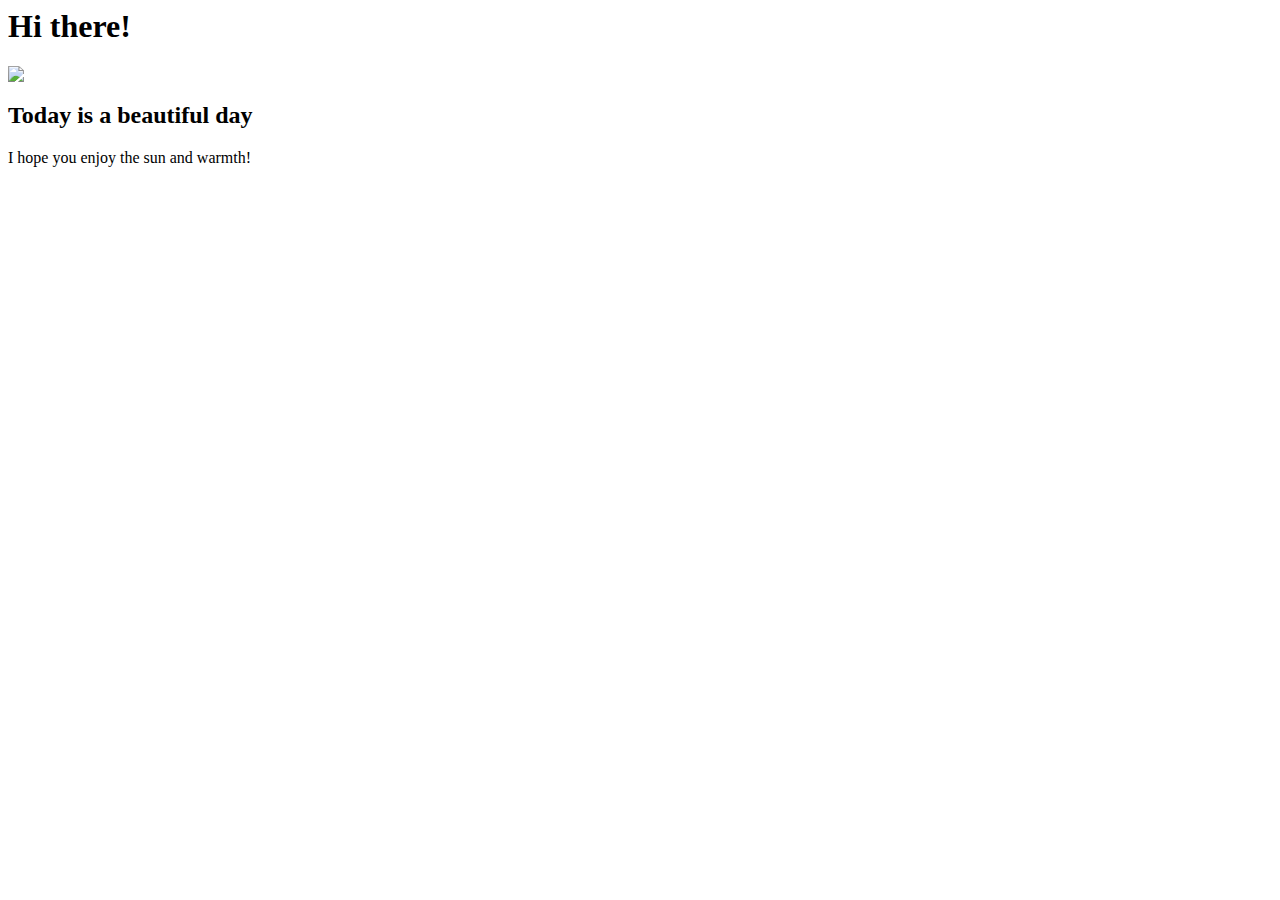
==== index.html @ 665b4df1 "participation" ====
<html>


<head>
<style type="text/css">
.knitr .inline {
  background-color: #f7f7f7;
  border:solid 1px #B0B0B0;
}
.error {
	font-weight: bold;
	color: #FF0000;
}
.warning {
	font-weight: bold;
}
.message {
	font-style: italic;
}
.source, .output, .warning, .error, .message {
	padding: 0 1em;
  border:solid 1px #F7F7F7;
}
.source {
  background-color: #f5f5f5;
}
.rimage .left {
  text-align: left;
}
.rimage .right {
  text-align: right;
}
.rimage .center {
  text-align: center;
}
.hl.num {
  color: #AF0F91;
}
.hl.str {
  color: #317ECC;
}
.hl.com {
  color: #AD95AF;
  font-style: italic;
}
.hl.opt {
  color: #000000;
}
.hl.std {
  color: #585858;
}
.hl.kwa {
  color: #295F94;
  font-weight: bold;
}
.hl.kwb {
  color: #B05A65;
}
.hl.kwc {
  color: #55aa55;
}
.hl.kwd {
  color: #BC5A65;
  font-weight: bold;
}
</style>
<title>Welcome</title>
<link rel="stylesheet" href="../base-css/exercise.css">
</head>

<body>
  <div>
  <h1 id = "first-header">Hi there!</h1>
  <img src="http://www.clker.com/cliparts/M/6/O/D/3/J/hand-wave-hi.png" />
  </div>
  
  <h2 class = "second-header">Today is a <b>beautiful</b> day</h2>

<p>I hope you enjoy the sun and warmth!</p>

</body>
</html>
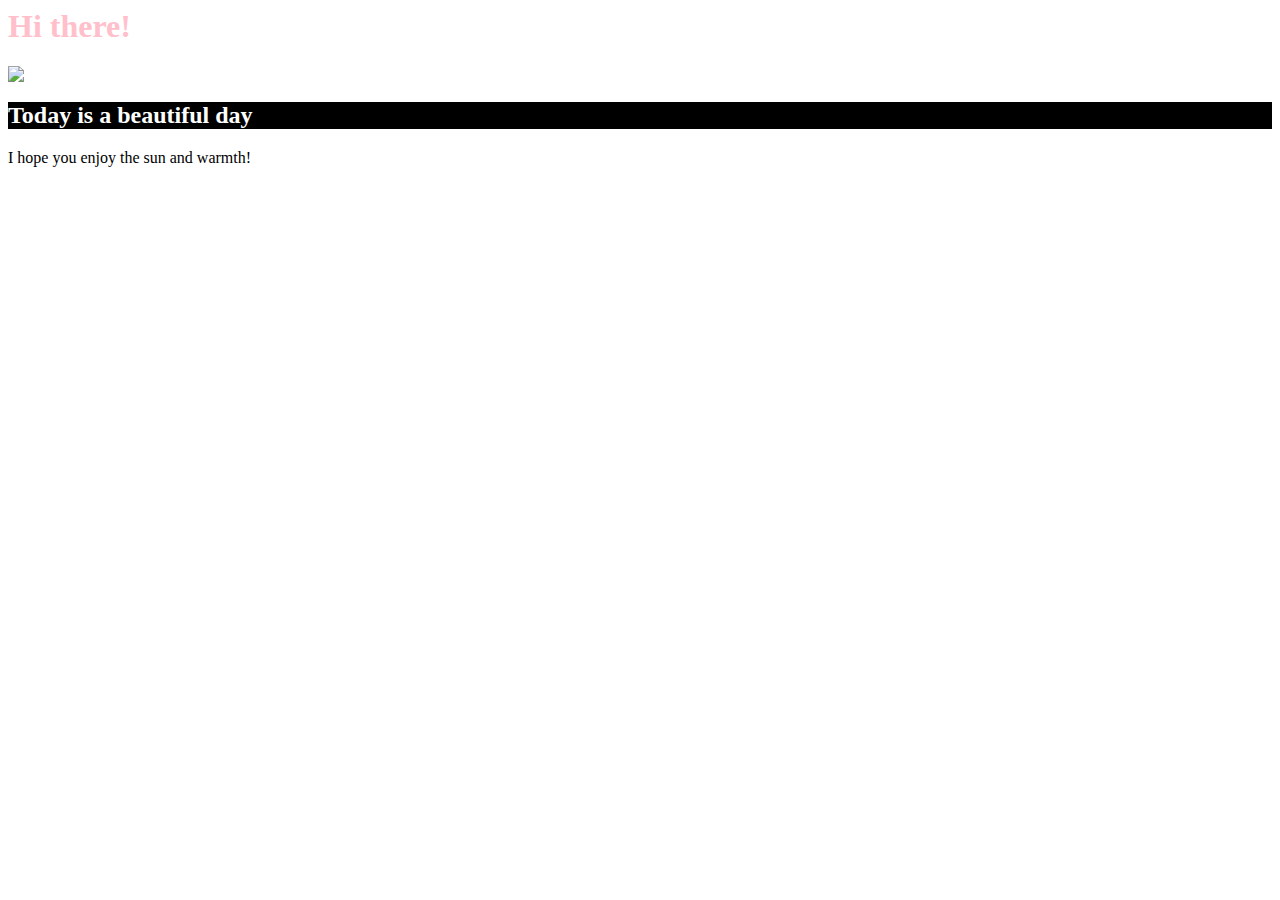
==== commit ca55dd70: "style" ====
--- a/index.html
+++ b/index.html
@@ -1,71 +1,6 @@
 <html>
-
-
-<head>
-<style type="text/css">
-.knitr .inline {
-  background-color: #f7f7f7;
-  border:solid 1px #B0B0B0;
-}
-.error {
-	font-weight: bold;
-	color: #FF0000;
-}
-.warning {
-	font-weight: bold;
-}
-.message {
-	font-style: italic;
-}
-.source, .output, .warning, .error, .message {
-	padding: 0 1em;
-  border:solid 1px #F7F7F7;
-}
-.source {
-  background-color: #f5f5f5;
-}
-.rimage .left {
-  text-align: left;
-}
-.rimage .right {
-  text-align: right;
-}
-.rimage .center {
-  text-align: center;
-}
-.hl.num {
-  color: #AF0F91;
-}
-.hl.str {
-  color: #317ECC;
-}
-.hl.com {
-  color: #AD95AF;
-  font-style: italic;
-}
-.hl.opt {
-  color: #000000;
-}
-.hl.std {
-  color: #585858;
-}
-.hl.kwa {
-  color: #295F94;
-  font-weight: bold;
-}
-.hl.kwb {
-  color: #B05A65;
-}
-.hl.kwc {
-  color: #55aa55;
-}
-.hl.kwd {
-  color: #BC5A65;
-  font-weight: bold;
-}
-</style>
 <title>Welcome</title>
-<link rel="stylesheet" href="../base-css/exercise.css">
+<link rel="stylesheet" href="../style.css">
 </head>
 
 <body>
--- a/style.css
+++ b/style.css
@@ -0,0 +1,23 @@
+
+#first-header {
+    color: pink;
+    font-family: 'Roboto';
+}
+
+.second-header {
+    background-color: black;
+    color: white;
+
+}
+
+img {
+    margin-left: auto;
+    margin-right: auto;
+    transition: 1s ease-out;
+}
+img:hover {
+    transform: scale(1.2, 1.2);
+    -ms-transform: scale(1.2, 1.2);
+    -webkit-transform: scale(1.2, 1.2);
+    transition: 1s ease-out;
+}
